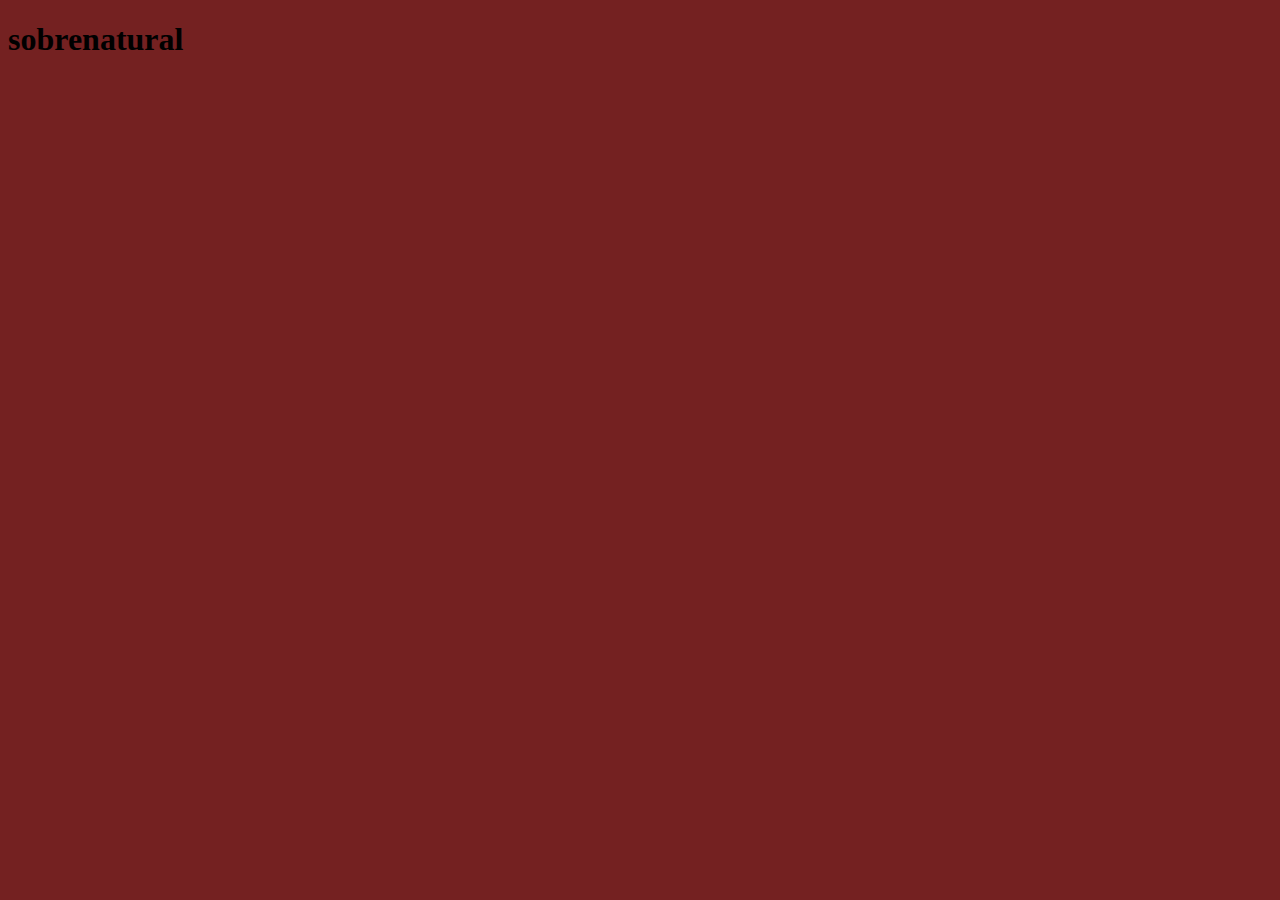
==== index.html @ 618da295 "Add files via upload" ====
<!DOCTYPE html>
<html lang="en">
<head>
    <meta charset="UTF-8">
    <meta http-equiv="X-UA-Compatible" content="IE=edge">
    <meta name="viewport" content="width=device-width, initial-scale=1.0">
    <title>Document</title> 
    <link rel="stylesheet" href="style.css">
</head>
<body>
    <h1>sobrenatural</h1>
</body>
</html>
---- style.css ----
body{
    background-color:#742121 ;
}
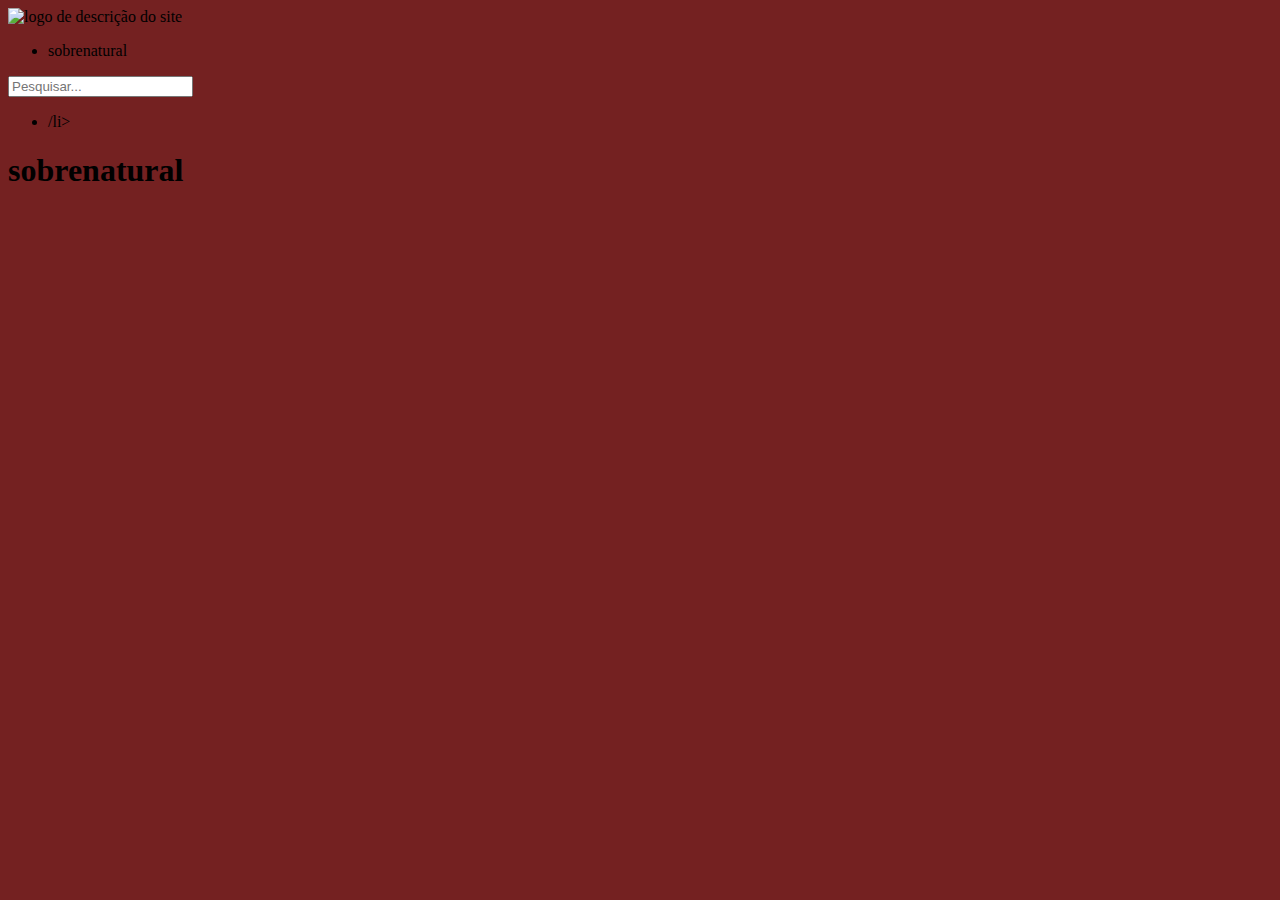
==== commit 2ec2e23f: "Add files via upload" ====
--- a/index.html
+++ b/index.html
@@ -7,7 +7,23 @@
     <title>Document</title> 
     <link rel="stylesheet" href="style.css">
 </head>
-<body>
+<body> 
+    <header class="cabecalho">
+        <img class="logo-sobrenatural" src="logo-sobrenatural" alt="logo de descrição do site">
+        <ul class="lista-cabecalho">
+            <li class="lista-item">sobrenatural</li>
+        </ul>
+        <div class="search-box">
+            <input type="text" class="search-text" placeholder="Pesquisar...">
+            <a class="search-btn">
+                <img class="lupa-azul" src="./loupe-blue.svg" alt="">
+                <img class="lupa-branca" src="./loupe-white.svg" alt="">
+            </a>
+    </header>
+    <div class="j1">
+        <ul class="nav">
+            <li><a href="#"></a>/li>
+        </ul>
     <h1>sobrenatural</h1>
 </body>
 </html>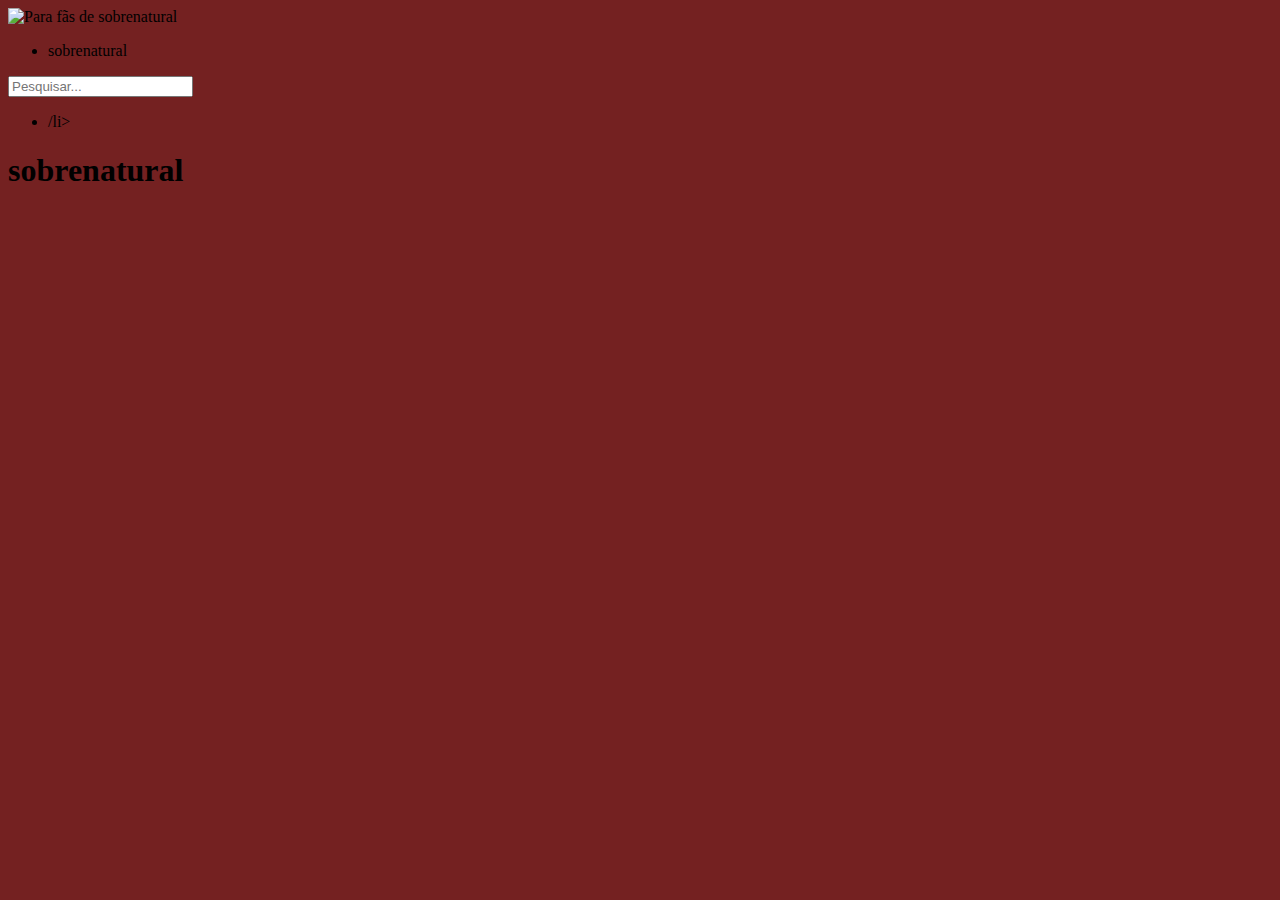
==== commit f1d718a4: "Add files via upload" ====
--- a/index.html
+++ b/index.html
@@ -9,7 +9,7 @@
 </head>
 <body> 
     <header class="cabecalho">
-        <img class="logo-sobrenatural" src="logo-sobrenatural" alt="logo de descrição do site">
+        <img class="logo-sobrenatural" src="logo-sobrenatural" alt="Para fãs de sobrenatural">
         <ul class="lista-cabecalho">
             <li class="lista-item">sobrenatural</li>
         </ul>
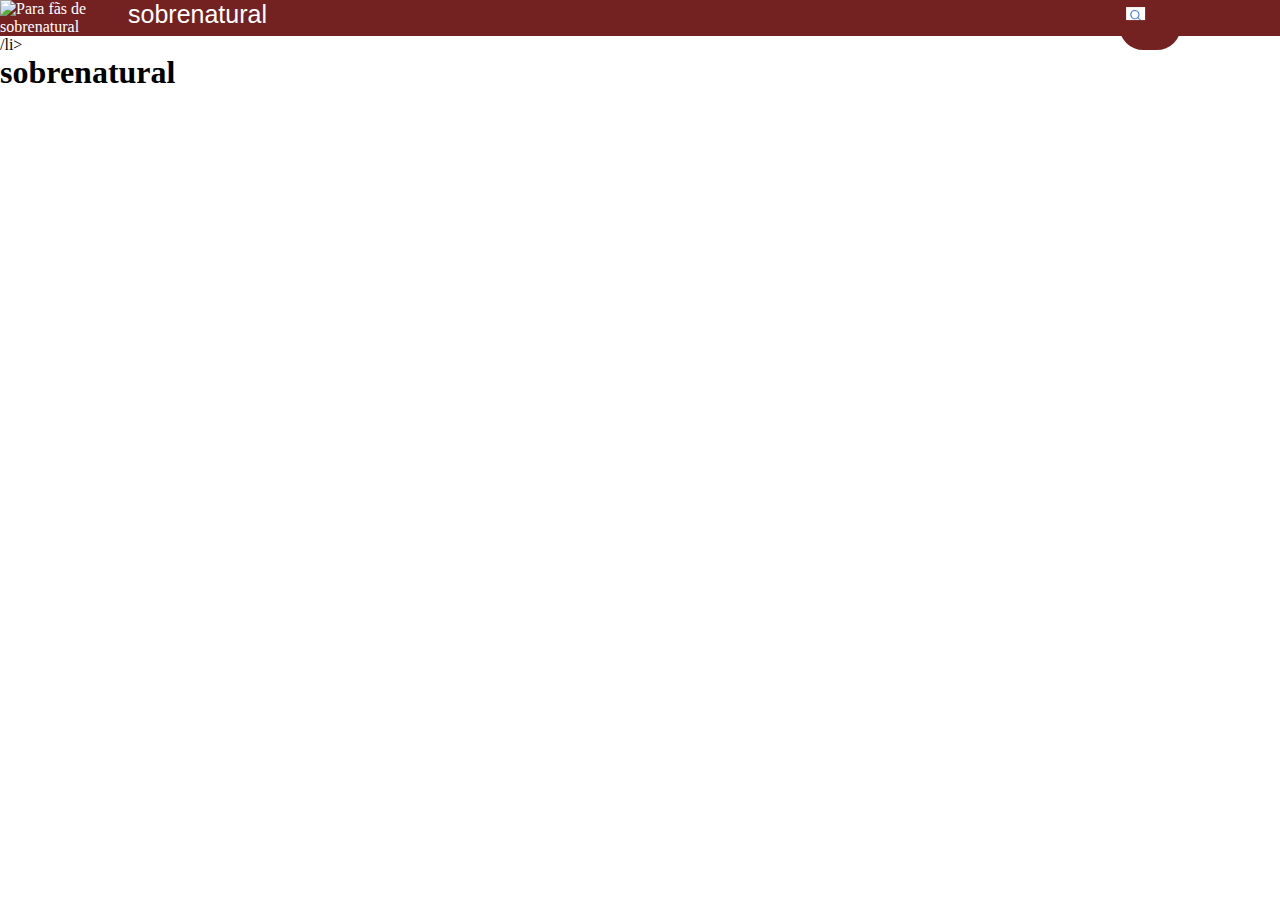
==== commit 29898ece: "Add files via upload" ====
--- a/index.html
+++ b/index.html
@@ -16,8 +16,8 @@
         <div class="search-box">
             <input type="text" class="search-text" placeholder="Pesquisar...">
             <a class="search-btn">
-                <img class="lupa-azul" src="./loupe-blue.svg" alt="">
-                <img class="lupa-branca" src="./loupe-white.svg" alt="">
+                <img class="lupa-azul" src="loupe-blue.svg.png" alt="lupa azul">
+                <img class="lupa-branca" src="loupe-white.svg.png" alt="lupa branca">
             </a>
     </header>
     <div class="j1">
--- a/style.css
+++ b/style.css
@@ -1,3 +1,63 @@
-body{
+*{
+    margin: 0;
+    padding: 0;
+}
+
+.cabecalho{
     background-color:#742121 ;
+    color: white;
+    display: flex;
+    justify-content: start;
+
+}
+.logo-sobrenatural{
+    width: 10%;
+    margin: 0 0;
+}
+.lita-item{
+    display: grid;
+    padding: 6px 0 0 0;
+    margin: 20px 0 0 0;
+    font-family: Arial, Helvetica, sans-serif;
+    font-size: 48px;
+}
+.lista-item{
+    display: grid;
+    padding: 0 0 0 0;
+    margin: 0 12px 0 0;
+    font-family: Arial, Helvetica, sans-serif;
+    font-size: 25px;
+}
+.search-box{
+    position: absolute;
+    top: 5px;
+    left: 92%;
+    transform: translate(-95%, -8%);
+    background: #742121;
+    height: 35px;
+    padding: 7px;
+    border-radius: 50px;
+    display: flex;
+    justify-content: space-between;
+    align-items: center;
+}
+.lupa-branca{
+    display: none;
+    width: 40px;
+}
+.lupa-azul{
+    width: 40%;
+}
+.search-text{
+    background: none;
+    border: 0;
+    outline: 0;
+    font-size: 16px;
+    width: 0;
+    padding: 0;
+    transition: 0.45;
+}
+.search-btn{
+    width: 48px;
+    height: 40px;
 }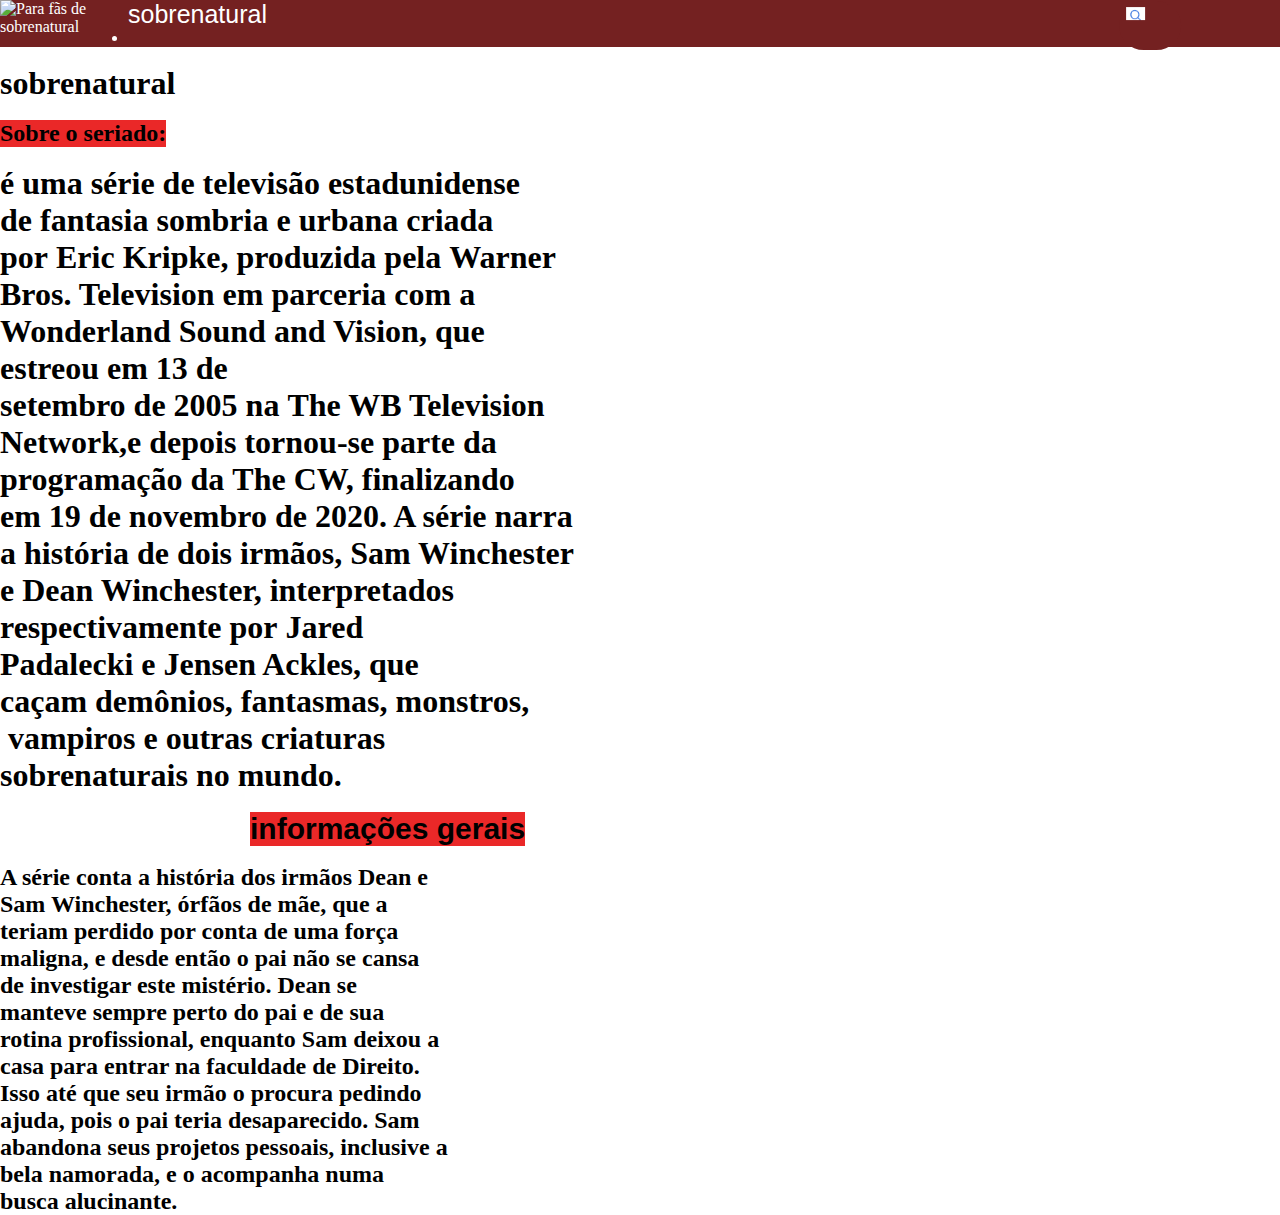
==== commit e5e70dee: "Add files via upload" ====
--- a/index.html
+++ b/index.html
@@ -12,6 +12,7 @@
         <img class="logo-sobrenatural" src="logo-sobrenatural" alt="Para fãs de sobrenatural">
         <ul class="lista-cabecalho">
             <li class="lista-item">sobrenatural</li>
+            <li class="espaço"> </li>
         </ul>
         <div class="search-box">
             <input type="text" class="search-text" placeholder="Pesquisar...">
@@ -22,8 +23,30 @@
     </header>
     <div class="j1">
         <ul class="nav">
-            <li><a href="#"></a>/li>
+            <li><a href="#"></a></li>
         </ul>
     <h1>sobrenatural</h1>
-</body>
-</html>+    <li class="espaço"> </li>
+    <section>
+    <li class="sobre-o-seriado"><h2>Sobre o seriado:</h2></li>
+    <li class="espaço"> </li>
+    <li class="texto1"><h1>é uma série de televisão estadunidense de fantasia sombria e urbana criada por Eric Kripke, 
+        produzida pela Warner Bros. Television em parceria com a Wonderland Sound and Vision, que estreou em 13 de 
+        setembro de 2005 na The WB Television Network,e depois tornou-se parte da programação da The CW, finalizando 
+        em 19 de novembro de 2020. A série narra a história de dois irmãos, Sam Winchester e Dean Winchester,
+        interpretados respectivamente por Jared Padalecki e Jensen Ackles, que caçam demônios, fantasmas, monstros,
+         vampiros e outras criaturas sobrenaturais no mundo.
+        </h1></li>
+        <section>
+            <li class="espaço"> </li>
+            <li class="informaçoes-gerais"><h2>informações gerais</h2></li>
+            <li class="espaço"> </li>
+            <li class="texto-1"><h2> A série conta a história dos irmãos Dean e Sam Winchester,
+                órfãos de mãe, que a teriam perdido por conta de uma força maligna, e desde então
+                o pai não se cansa de investigar este mistério. Dean se manteve sempre perto do 
+                pai e de sua rotina profissional, enquanto Sam deixou a casa para entrar na faculdade de Direito.
+                Isso até que seu irmão o procura pedindo ajuda, pois o pai teria desaparecido. Sam abandona seus
+                projetos pessoais, inclusive a bela namorada, e o acompanha numa busca alucinante.</h2></li>
+        </section>
+</section>
+</body>--- a/style.css
+++ b/style.css
@@ -60,4 +60,22 @@
 .search-btn{
     width: 48px;
     height: 40px;
-}+}
+.informaçoes-gerais{
+    background-color: #EA2828;
+    display: inline-block;
+    margin: 0 250px;
+    font-size: 20px;
+    font-weight: bold;
+    font-family: Verdana, Geneva, Tahoma, sans-serif;
+}
+.sobre-o-seriado{
+    background-color: #EA2828;
+    display: inline-block;
+}
+.texto-1{
+   width: 35%;
+}
+.texto1{
+    width: 45%;
+}
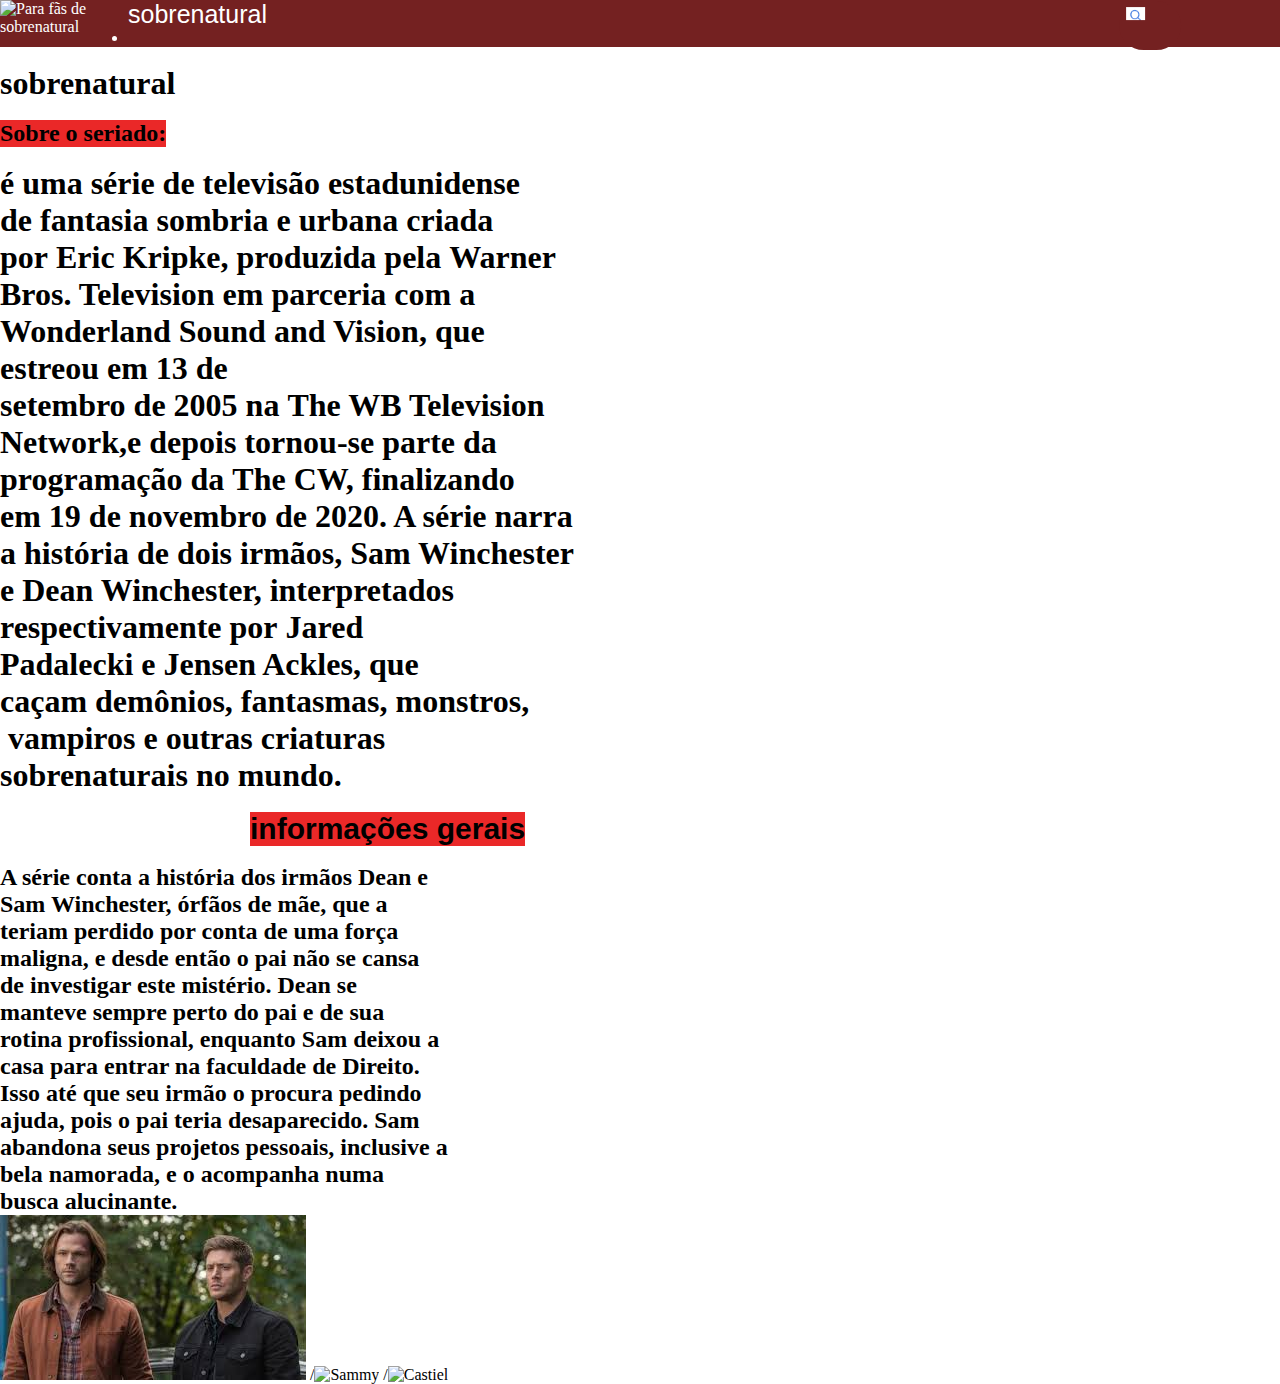
==== commit fa83eade: "Add files via upload" ====
--- a/index.html
+++ b/index.html
@@ -48,5 +48,8 @@
                 Isso até que seu irmão o procura pedindo ajuda, pois o pai teria desaparecido. Sam abandona seus
                 projetos pessoais, inclusive a bela namorada, e o acompanha numa busca alucinante.</h2></li>
         </section>
+        <img class="Dean" src="download.jpeg" alt="Dean">
+        /<img class="Sammy" src="mages.jpeg" alt="Sammy">
+        /<img class="Castiel" src="eason_13_Official_Poster.webp" alt="Castiel"> 
 </section>
 </body>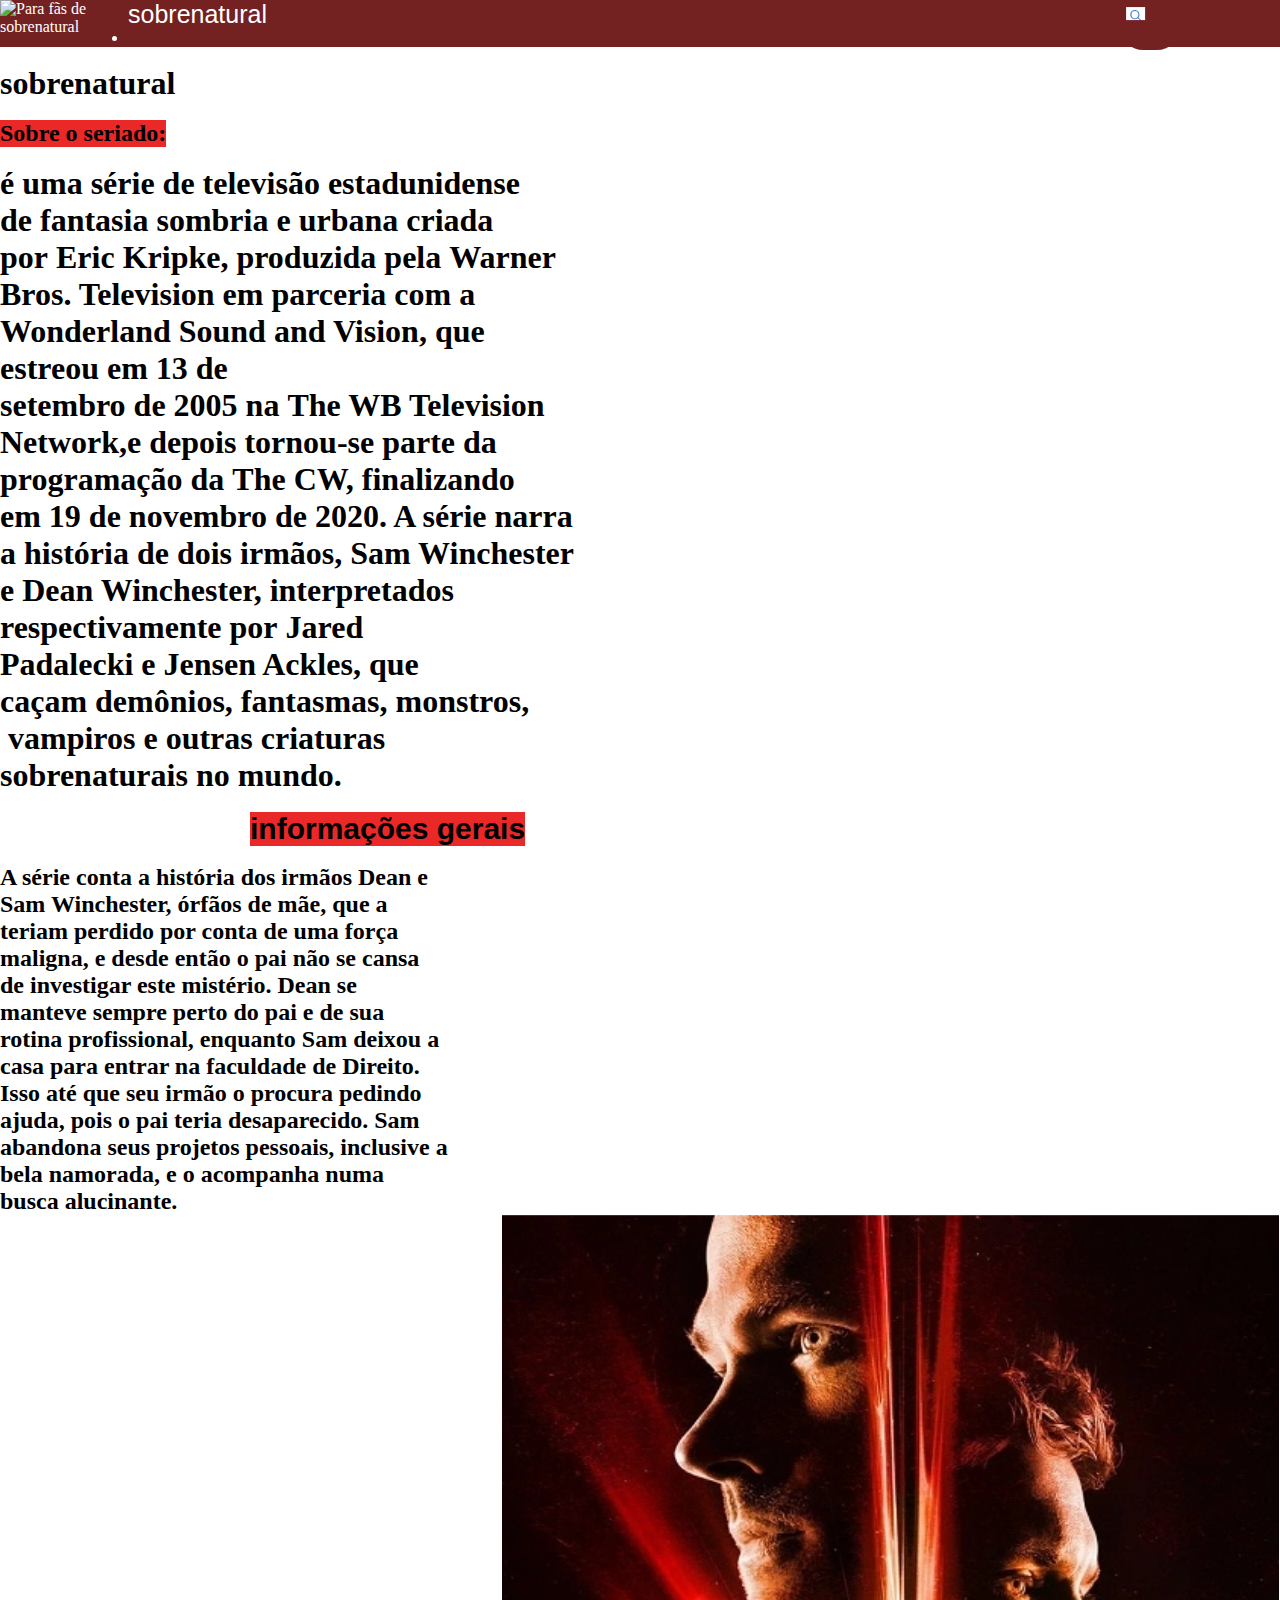
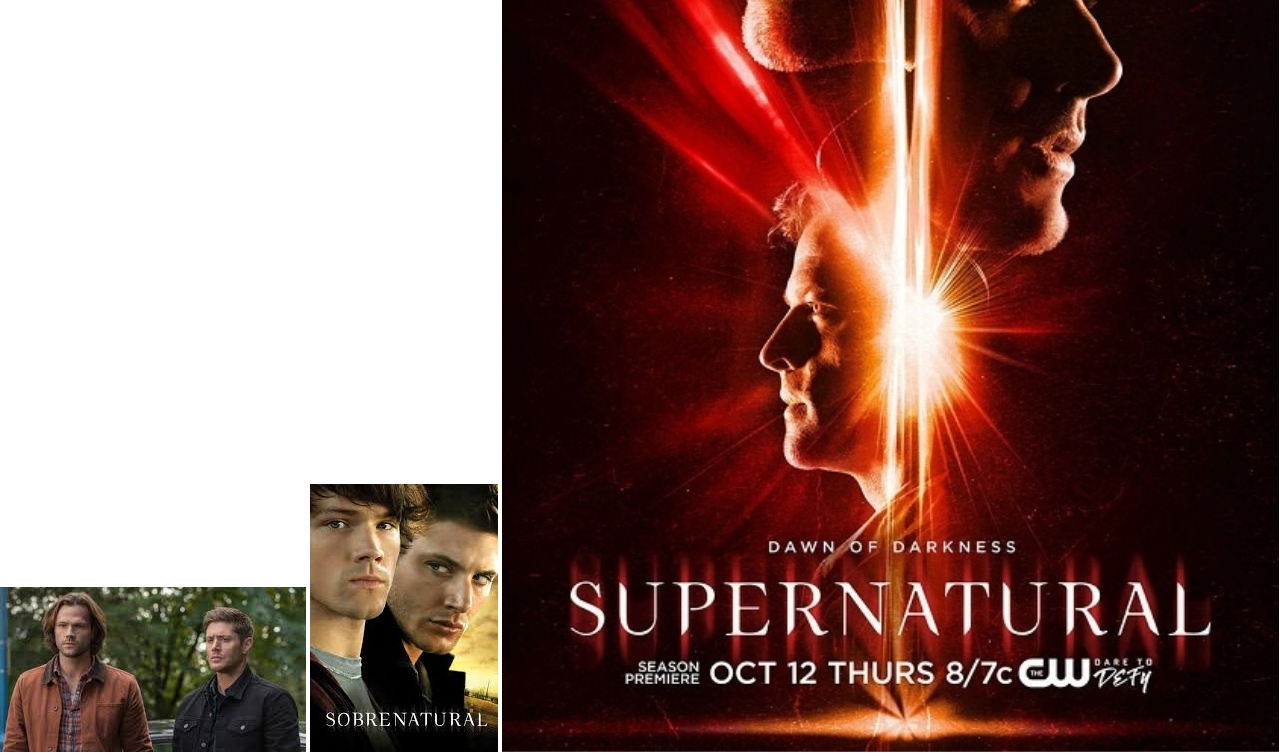
==== commit 6adf0864: "Add files via upload" ====
--- a/index.html
+++ b/index.html
@@ -49,7 +49,7 @@
                 projetos pessoais, inclusive a bela namorada, e o acompanha numa busca alucinante.</h2></li>
         </section>
         <img class="Dean" src="download.jpeg" alt="Dean">
-        /<img class="Sammy" src="mages.jpeg" alt="Sammy">
-        /<img class="Castiel" src="eason_13_Official_Poster.webp" alt="Castiel"> 
+        <img class="Sammy" src="images.jpeg" alt="Sammy">
+        <img class="Castiel" src="Season_13_Official_Poster.webp" alt="Castiel"> 
 </section>
 </body>